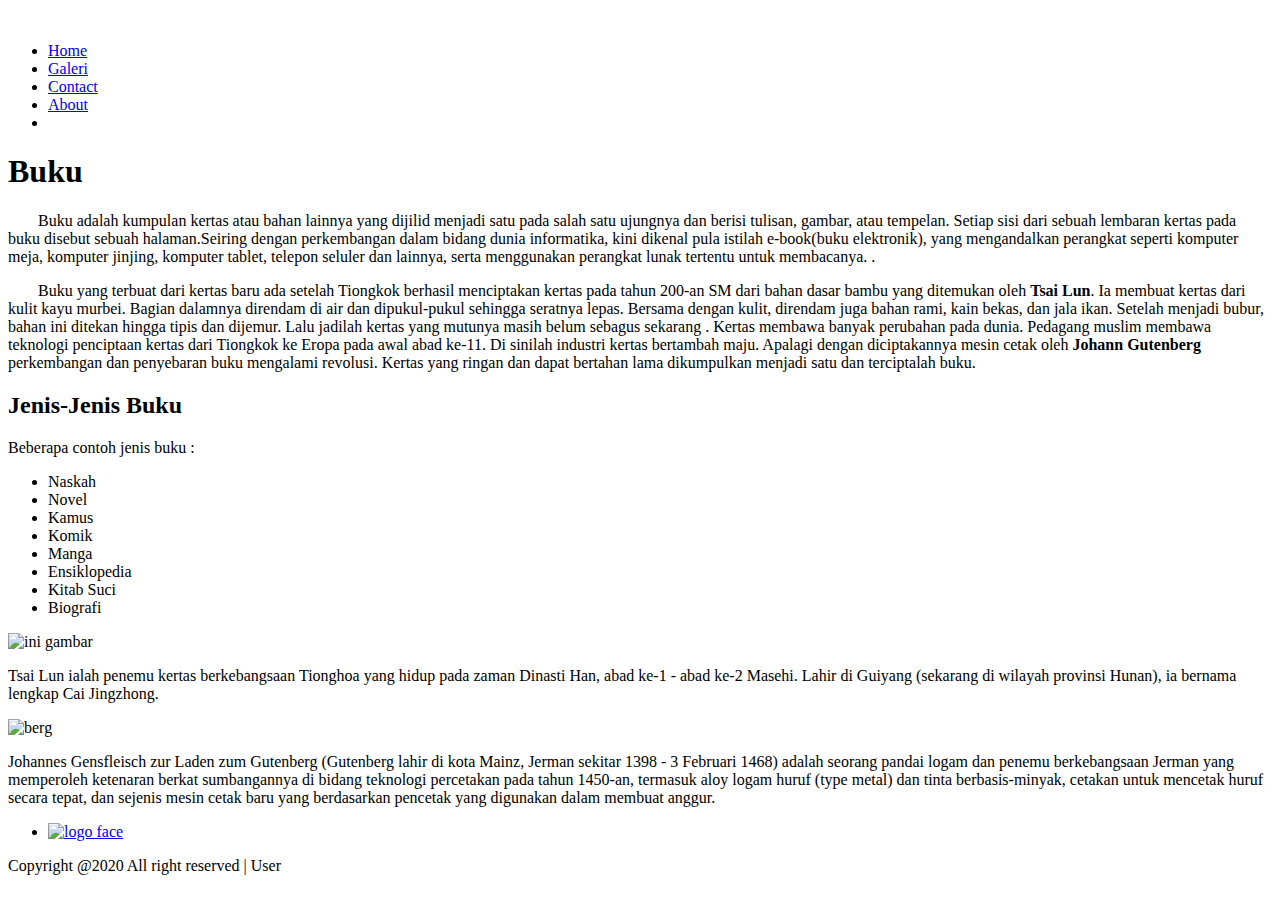
==== index.html @ b4b6965c "Add files via upload" ====
<!DOCTYPE html>
<html lang="en">

<head>
    <meta charset="UTF-8">
    <meta name="viewport" content="width=device-width, initial-scale=1.0">
    <meta http-equiv="X-UA-Compatible" content="ie=edge">
    <title>Home</title>
    <link rel="stylesheet" href="foldercss/style1.css">
</head>

<body>
    <header>
        <img class="logo" src="Gambar/book1.png" alt="">
        <ul class="menu">
            <li><a href="index.html">Home</a></li>
            <li> <a href="galeri.html">Galeri</a></li>
            <li><a href="contact.html">Contact</a></li>
            <li><a href="about.html">About</a></li>
            <li><img src="gambar/loggam.png" alt=""></li>
        </ul>
    </header>
    <div class="universal">
        <div class="profil">
            <h1>Buku</h1>
            <p style="text-indent: 30px;"> Buku adalah kumpulan kertas atau bahan lainnya yang dijilid menjadi satu
                pada salah satu ujungnya
                dan berisi tulisan, gambar, atau tempelan. Setiap sisi dari sebuah lembaran kertas pada buku disebut
                sebuah halaman.Seiring dengan perkembangan dalam bidang dunia informatika, kini dikenal pula istilah
                e-book(buku elektronik), yang mengandalkan perangkat seperti komputer meja, komputer jinjing, komputer
                tablet, telepon seluler dan lainnya, serta menggunakan perangkat lunak tertentu untuk membacanya.
                .</p>
            <p style="text-indent: 30px;">Buku yang terbuat dari kertas baru ada setelah Tiongkok berhasil menciptakan
                kertas pada tahun 200-an SM
                dari bahan dasar bambu yang ditemukan oleh <b>Tsai Lun</b>. Ia membuat kertas dari kulit kayu murbei.
                Bagian dalamnya direndam di air dan dipukul-pukul sehingga seratnya lepas. Bersama dengan kulit,
                direndam juga bahan rami, kain bekas, dan jala ikan. Setelah menjadi bubur, bahan ini ditekan hingga
                tipis dan dijemur. Lalu jadilah kertas yang mutunya masih belum sebagus sekarang . Kertas membawa banyak
                perubahan pada dunia.
                Pedagang
                muslim membawa teknologi penciptaan kertas dari Tiongkok ke Eropa pada awal abad ke-11. Di sinilah
                industri kertas bertambah maju.
                Apalagi dengan diciptakannya mesin cetak oleh <b>Johann Gutenberg</b> perkembangan dan penyebaran buku
                mengalami revolusi.
                Kertas yang ringan dan dapat bertahan lama dikumpulkan menjadi satu dan terciptalah buku.</p>

            <h2>Jenis-Jenis Buku</h2>
            <p>Beberapa contoh jenis buku :</p>
            <ul class="jenis">
                <li>Naskah</li>
                <li>Novel</li>
                <li>Kamus</li>
                <li>Komik</li>
                <li>Manga</li>
                <li>Ensiklopedia</li>
                <li>Kitab Suci</li>
                <li>Biografi</li>
            </ul>

        </div>
        <div class="gambar">
            <img src="gambar/tsai.jpg" class="gamprof" alt="ini gambar">
            <p>Tsai Lun ialah penemu kertas berkebangsaan Tionghoa yang hidup pada zaman Dinasti Han, abad ke-1 - abad
                ke-2 Masehi. Lahir di Guiyang (sekarang di wilayah provinsi Hunan), ia bernama lengkap Cai Jingzhong.
            </p>
            <img src="gambar/gutenberg.jpg" alt="berg" class="gam">
            <p>Johannes Gensfleisch zur Laden zum Gutenberg (Gutenberg lahir di kota Mainz, Jerman sekitar 1398 - 3
                Februari 1468) adalah seorang pandai logam dan penemu berkebangsaan Jerman yang memperoleh ketenaran
                berkat sumbangannya di bidang teknologi percetakan pada tahun 1450-an, termasuk aloy logam huruf (type
                metal) dan tinta berbasis-minyak, cetakan untuk mencetak huruf secara tepat, dan sejenis mesin cetak
                baru yang berdasarkan pencetak yang digunakan dalam membuat anggur.</p>
        </div>
        <div class="c"></div>
        <div class="end">
            <ul>
                <li><a href="http://facebook.com" target="_blank" rel="noopener noreferrer"><img
                            src="gambar/Facebook_Logo_(2019).png" alt="logo face" class="log"></a></li>
            </ul>
        </div>
    </div>
    <footer>
        <p>Copyright @2020 All right reserved | User</p>
    </footer>

</body>


</html>
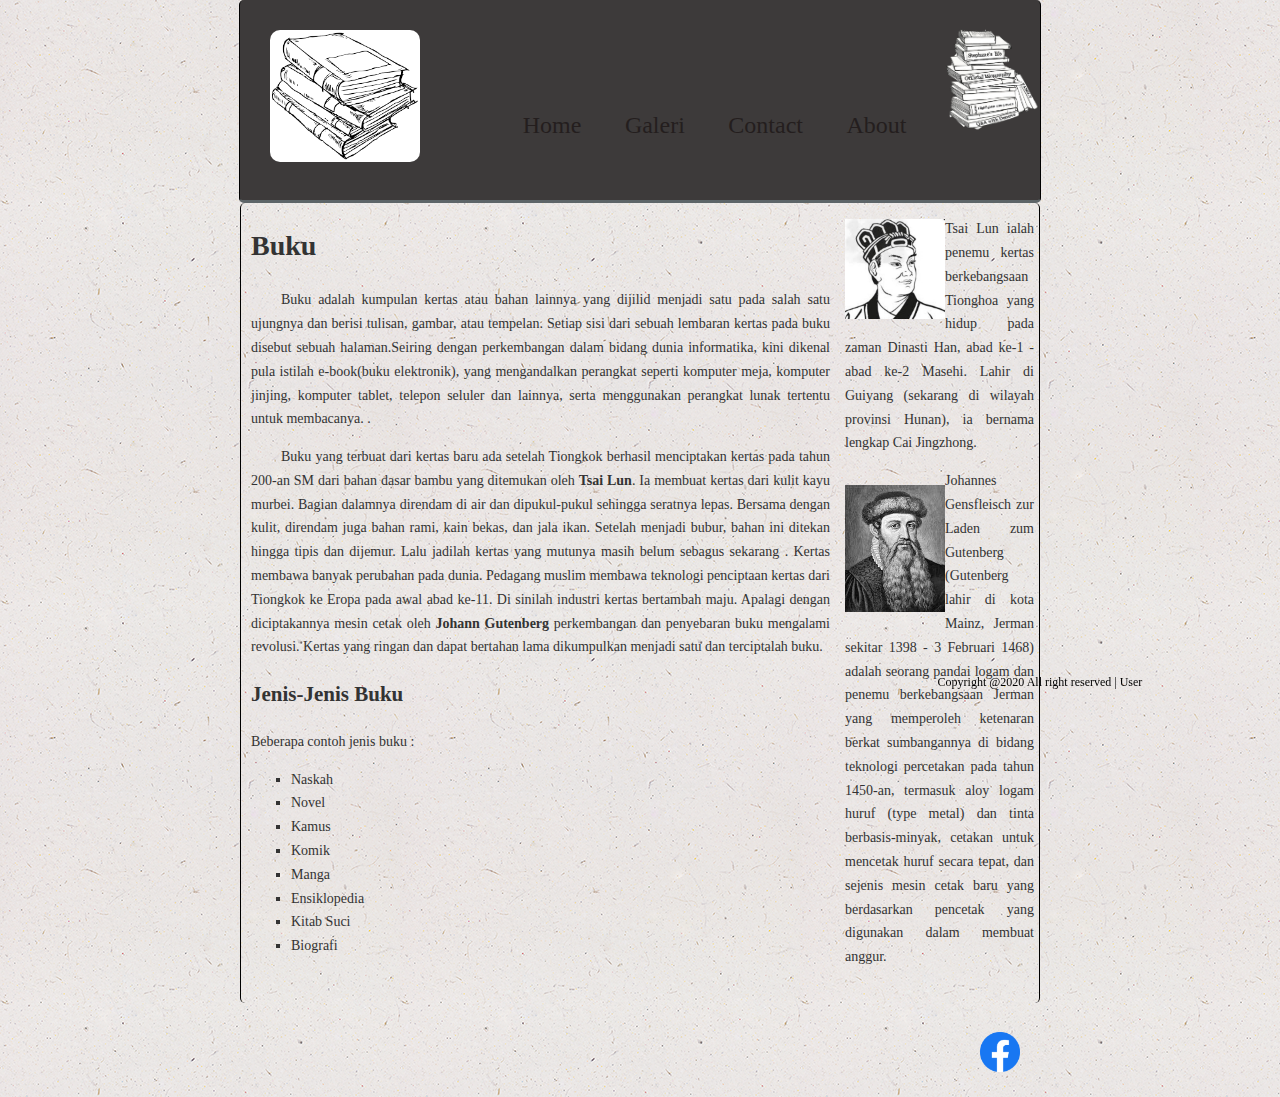
==== commit e91864e2: "Update index.html" ====
--- a/index.html
+++ b/index.html
@@ -11,7 +11,7 @@
 
 <body>
     <header>
-        <img class="logo" src="Gambar/book1.png" alt="">
+        <img class="logo" src="gambar/book1.png" alt="gambar buku">
         <ul class="menu">
             <li><a href="index.html">Home</a></li>
             <li> <a href="galeri.html">Galeri</a></li>
@@ -85,4 +85,4 @@
 </body>
 
 
-</html>+</html>
--- a/foldercss/style1.css
+++ b/foldercss/style1.css
@@ -0,0 +1,141 @@
+html,
+body {
+    margin: 0px;
+    font-size: 14px;
+    line-height: 1.7;
+    font-family: 'Times New Roman', Times, serif;
+    color: #333333;
+    background-image: url(../gambar/ep_naturalwhite.png);
+
+}
+
+
+header img.logo {
+    width: 150px;
+    padding: 30px;
+    border-radius: 40px;
+
+}
+
+ul.menu {
+    float: right;
+    list-style: none;
+
+}
+
+ul.menu li img {
+    width: 100px;
+}
+
+.menu li {
+    display: inline-block;
+    padding-top: 10px;
+
+}
+
+.menu a {
+    text-decoration: none;
+    color: #241e1e;
+    font-size: 24px;
+    font-weight: 900px;
+    margin-right: 30px;
+    padding-left: 10px;
+    transition-duration: 2.5s;
+}
+
+.menu a:hover {
+    color: #ffffff;
+    transition-duration: 2s;
+}
+
+header {
+    background-color: #3d3a3a;
+    width: 800px;
+    margin: auto;
+    border-radius: 5px;
+    border-left: 1px solid black;
+    border-right: 1px solid black;
+    border-bottom: 3px #5d6568 solid;
+}
+
+.universal {
+    width: 800px;
+    margin: auto;
+}
+
+.universal .profil {
+    width: 600px;
+    height: 800px;
+    float: left;
+    padding: 0 10px;
+    text-align: justify;
+    box-sizing: border-box;
+    border-left: 1px solid black;
+    border-radius: 5px;
+
+
+}
+
+.universal .gambar {
+    width: 200px;
+    height: 800px;
+    float: left;
+    box-sizing: border-box;
+    /* padding: 10px 10px 0; */
+    border-right: 1px solid black;
+    text-align: justify;
+    border-radius: 5px;
+    text-align: justify;
+    padding: 0 5px;
+    /* padding: 10px; */
+
+}
+
+ul.jenis li {
+    list-style: square;
+}
+
+img.gamprof,
+img.gam {
+    width: 100px;
+    padding-top: 16px;
+    float: left;
+}
+
+.c {
+    clear: left;
+}
+
+.end {
+    width: 800px;
+    margin: auto;
+    height: 80px;
+}
+
+.end ul li {
+    display: inline-block;
+}
+
+img.log {
+    width: 40px;
+    padding-top: 15px;
+    padding-left: 700px;
+}
+
+
+footer {
+    position: fixed;
+    left: 0;
+    right: 0;
+    top: 650px;
+    bottom: 10px;
+    padding: 10px;
+
+}
+
+footer p {
+    margin-left: 800px;
+    color: #000000;
+    text-align: center;
+    font-size: 12px;
+}
